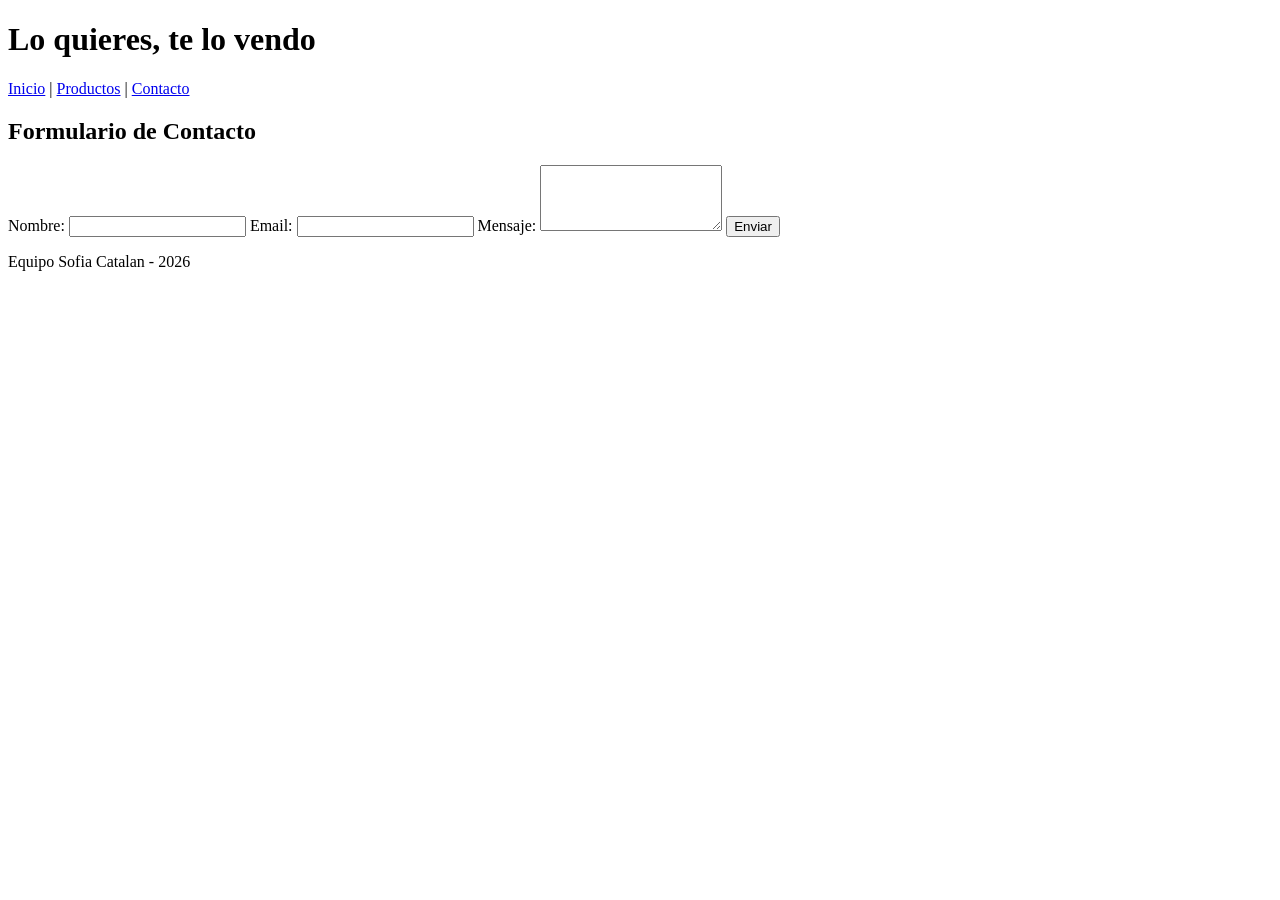
==== contacto.html @ 1c59941f "feat: estructura HTML inicial y estilos CSS básicos" ====
<!DOCTYPE html>
<html lang="en">
<head>
    <meta charset="UTF-8">
    <meta name="viewport" content="width=device-width, initial-scale=1.0">
    <title>Contacto - Lo quieres, te lo vendo</title>
    <link rel="stylesheet" href="assets/style.css">
</head>
<body>
    <h1>Lo quieres, te lo vendo</h1>

    <nav>
        <a href="index.html">Inicio</a> |
        <a href="#productos">Productos</a> |
        <a href="#contacto">Contacto</a>
    </nav>

    <section>
        <h2>Formulario de Contacto</h2>
        <form action="#" method="POST">
            <label for="nombre">Nombre:</label>
            <input type="text" id="nombre" name="nombre" required>

            <label for="email">Email:</label>
            <input type="email" id="email" name="email" required>

            <label for="mensaje">Mensaje:</label>
            <textarea name="mensaje" id="mensaje" rows="4" required></textarea>

            <button type="submit">Enviar</button>
        </form>
    </section>

    <footer>
        <p>Equipo Sofia Catalan - 2026</p>
    </footer>

</body>
</html>
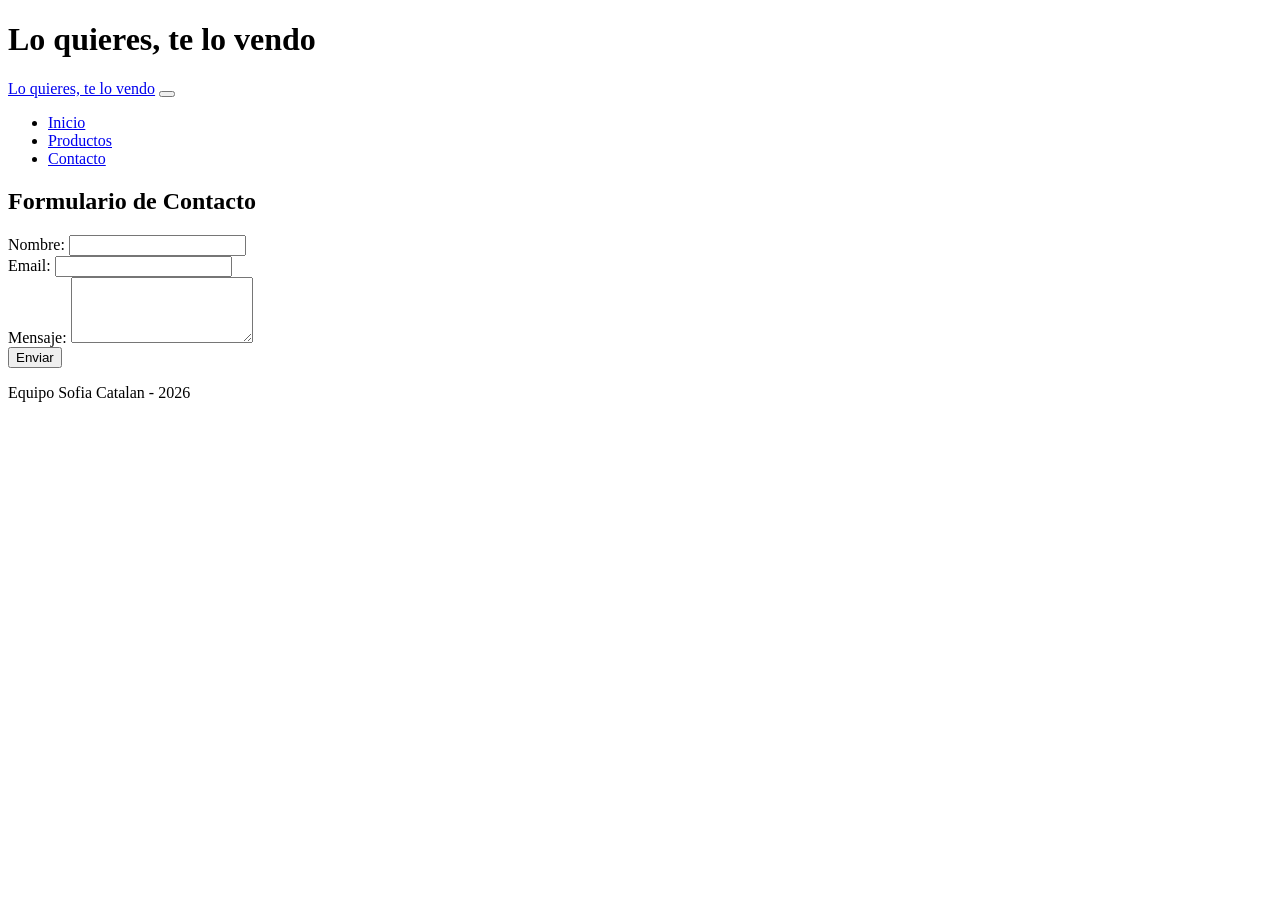
==== commit ca4a38c3: "feat: integracion de Bootstrap, navbar y formulario responsivo" ====
--- a/contacto.html
+++ b/contacto.html
@@ -9,26 +9,54 @@
 <body>
     <h1>Lo quieres, te lo vendo</h1>
 
-    <nav>
-        <a href="index.html">Inicio</a> |
-        <a href="#productos">Productos</a> |
-        <a href="#contacto">Contacto</a>
+    <nav class="navbar navbar-expand-lg navbar-dark bg-primary">
+        <div class="container">
+            <a class="navbar-brand" href="index.html">Lo quieres, te lo vendo</a>
+            <button class="navbar-toggler" type="button" data-bs-toggle="collapse" data-bs-target="#navbarNav">
+                <span class="navbar-toggler-icon"></span>
+            </button>
+            <div class="collapse navbar-collapse" id="navbarNav">
+                <ul class="navbar-nav ms-auto">
+                    <li class="nav-item">
+                        <a class="nav-link active" href="index.html">Inicio</a>
+                    </li>
+                    <li class="nav-item">
+                        <a class="nav-link" href="#productos">Productos</a>
+                    </li>
+                    <li class="nav-item">
+                        <a class="nav-link" href="contacto.html">Contacto</a>
+                    </li>
+                </ul>
+            </div>
+        </div>
     </nav>
 
-    <section>
-        <h2>Formulario de Contacto</h2>
-        <form action="#" method="POST">
-            <label for="nombre">Nombre:</label>
-            <input type="text" id="nombre" name="nombre" required>
-
-            <label for="email">Email:</label>
-            <input type="email" id="email" name="email" required>
-
-            <label for="mensaje">Mensaje:</label>
-            <textarea name="mensaje" id="mensaje" rows="4" required></textarea>
-
-            <button type="submit">Enviar</button>
-        </form>
+    <section class="container my-5">
+        <h2 class="text-center mb-4">Formulario de Contacto</h2>
+        <div class="row justify-content-center">
+            <div class="col-md-8 col-lg-6">
+                <form action="#" method="POST">
+                    <div class="mb-3">
+                        <label for="nombre" class="form-label">Nombre:</label>
+                        <input type="text" class="form-control" id="nombre" name="nombre" required>
+                    </div>
+                    
+                    <div class="mb-3">
+                        <label for="email" class="form-label">Email:</label>
+                        <input type="email" class="form-control" id="email" name="email" required>
+                    </div>
+                    
+                    <div class="mb-3">
+                        <label for="mensaje" class="form-label">Mensaje:</label>
+                        <textarea class="form-control" id="mensaje" name="mensaje" rows="4" required></textarea>
+                    </div>
+                    
+                    <div class="d-grid">
+                        <button type="submit" class="btn btn-primary">Enviar</button>
+                    </div>
+                </form>
+            </div>
+        </div>
     </section>
 
     <footer>
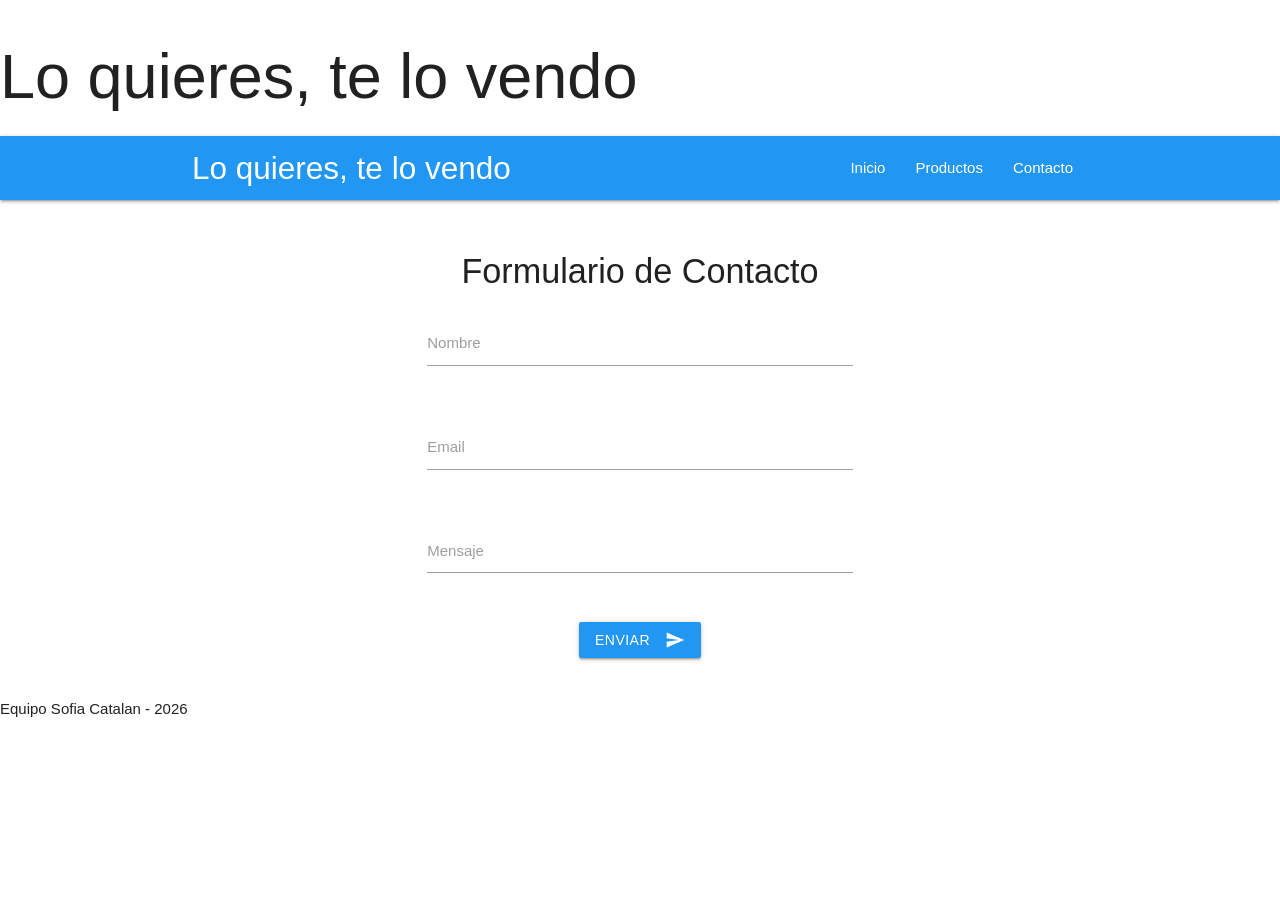
==== commit ad8ba099: "docs: agregar archivo README con documentacion del proyecto" ====
--- a/contacto.html
+++ b/contacto.html
@@ -5,63 +5,72 @@
     <meta name="viewport" content="width=device-width, initial-scale=1.0">
     <title>Contacto - Lo quieres, te lo vendo</title>
     <link rel="stylesheet" href="assets/style.css">
+    <!-- Materialize CSS -->
+    <link rel="stylesheet" href="https://cdnjs.cloudflare.com/ajax/libs/materialize/1.0.0/css/materialize.min.css">
+    <!-- Material Icons -->
+    <link href="https://fonts.googleapis.com/icon?family=Material+Icons" rel="stylesheet">
 </head>
 <body>
     <h1>Lo quieres, te lo vendo</h1>
 
-    <nav class="navbar navbar-expand-lg navbar-dark bg-primary">
-        <div class="container">
-            <a class="navbar-brand" href="index.html">Lo quieres, te lo vendo</a>
-            <button class="navbar-toggler" type="button" data-bs-toggle="collapse" data-bs-target="#navbarNav">
-                <span class="navbar-toggler-icon"></span>
-            </button>
-            <div class="collapse navbar-collapse" id="navbarNav">
-                <ul class="navbar-nav ms-auto">
-                    <li class="nav-item">
-                        <a class="nav-link active" href="index.html">Inicio</a>
-                    </li>
-                    <li class="nav-item">
-                        <a class="nav-link" href="#productos">Productos</a>
-                    </li>
-                    <li class="nav-item">
-                        <a class="nav-link" href="contacto.html">Contacto</a>
-                    </li>
-                </ul>
-            </div>
+    <nav class="blue">
+        <div class="nav-wrapper container">
+            <a href="index.html" class="brand-logo">Lo quieres, te lo vendo</a>
+            <ul id="nav-mobile" class="right hide-on-med-and-down">
+                <li><a href="index.html">Inicio</a></li>
+                <li><a href="#productos">Productos</a></li>
+                <li><a href="contacto.html">Contacto</a></li>
+            </ul>
         </div>
     </nav>
 
-    <section class="container my-5">
-        <h2 class="text-center mb-4">Formulario de Contacto</h2>
-        <div class="row justify-content-center">
-            <div class="col-md-8 col-lg-6">
-                <form action="#" method="POST">
-                    <div class="mb-3">
-                        <label for="nombre" class="form-label">Nombre:</label>
-                        <input type="text" class="form-control" id="nombre" name="nombre" required>
+    <div class="container" style="margin-top: 30px;">
+        <div class="row">
+            <form class="col s12 m8 l6 offset-m2 offset-l3" action="#" method="POST">
+                <h4 class="center-align">Formulario de Contacto</h4>
+                
+                <div class="row">
+                    <div class="input-field col s12">
+                        <input id="nombre" type="text" class="validate" required>
+                        <label for="nombre">Nombre</label>
                     </div>
-                    
-                    <div class="mb-3">
-                        <label for="email" class="form-label">Email:</label>
-                        <input type="email" class="form-control" id="email" name="email" required>
+                </div>
+                
+                <div class="row">
+                    <div class="input-field col s12">
+                        <input id="email" type="email" class="validate" required>
+                        <label for="email">Email</label>
                     </div>
-                    
-                    <div class="mb-3">
-                        <label for="mensaje" class="form-label">Mensaje:</label>
-                        <textarea class="form-control" id="mensaje" name="mensaje" rows="4" required></textarea>
+                </div>
+                
+                <div class="row">
+                    <div class="input-field col s12">
+                        <textarea id="mensaje" class="materialize-textarea" required></textarea>
+                        <label for="mensaje">Mensaje</label>
                     </div>
-                    
-                    <div class="d-grid">
-                        <button type="submit" class="btn btn-primary">Enviar</button>
-                    </div>
-                </form>
-            </div>
+                </div>
+                
+                <div class="row center-align">
+                    <button class="btn waves-effect waves-light blue" type="submit" name="action">
+                        Enviar
+                        <i class="material-icons right">send</i>
+                    </button>
+                </div>
+            </form>
         </div>
-    </section>
+    </div>
 
     <footer>
         <p>Equipo Sofia Catalan - 2026</p>
     </footer>
 
+    <!-- Materialize JS -->
+    <script src="https://cdnjs.cloudflare.com/ajax/libs/materialize/1.0.0/js/materialize.min.js"></script>
+    <script>
+        // Inicializa los componentes de Materialize (como las etiquetas flotantes del formulario)
+        document.addEventListener('DOMContentLoaded', function() {
+            M.updateTextFields();
+        });
+    </script>
 </body>
 </html>
